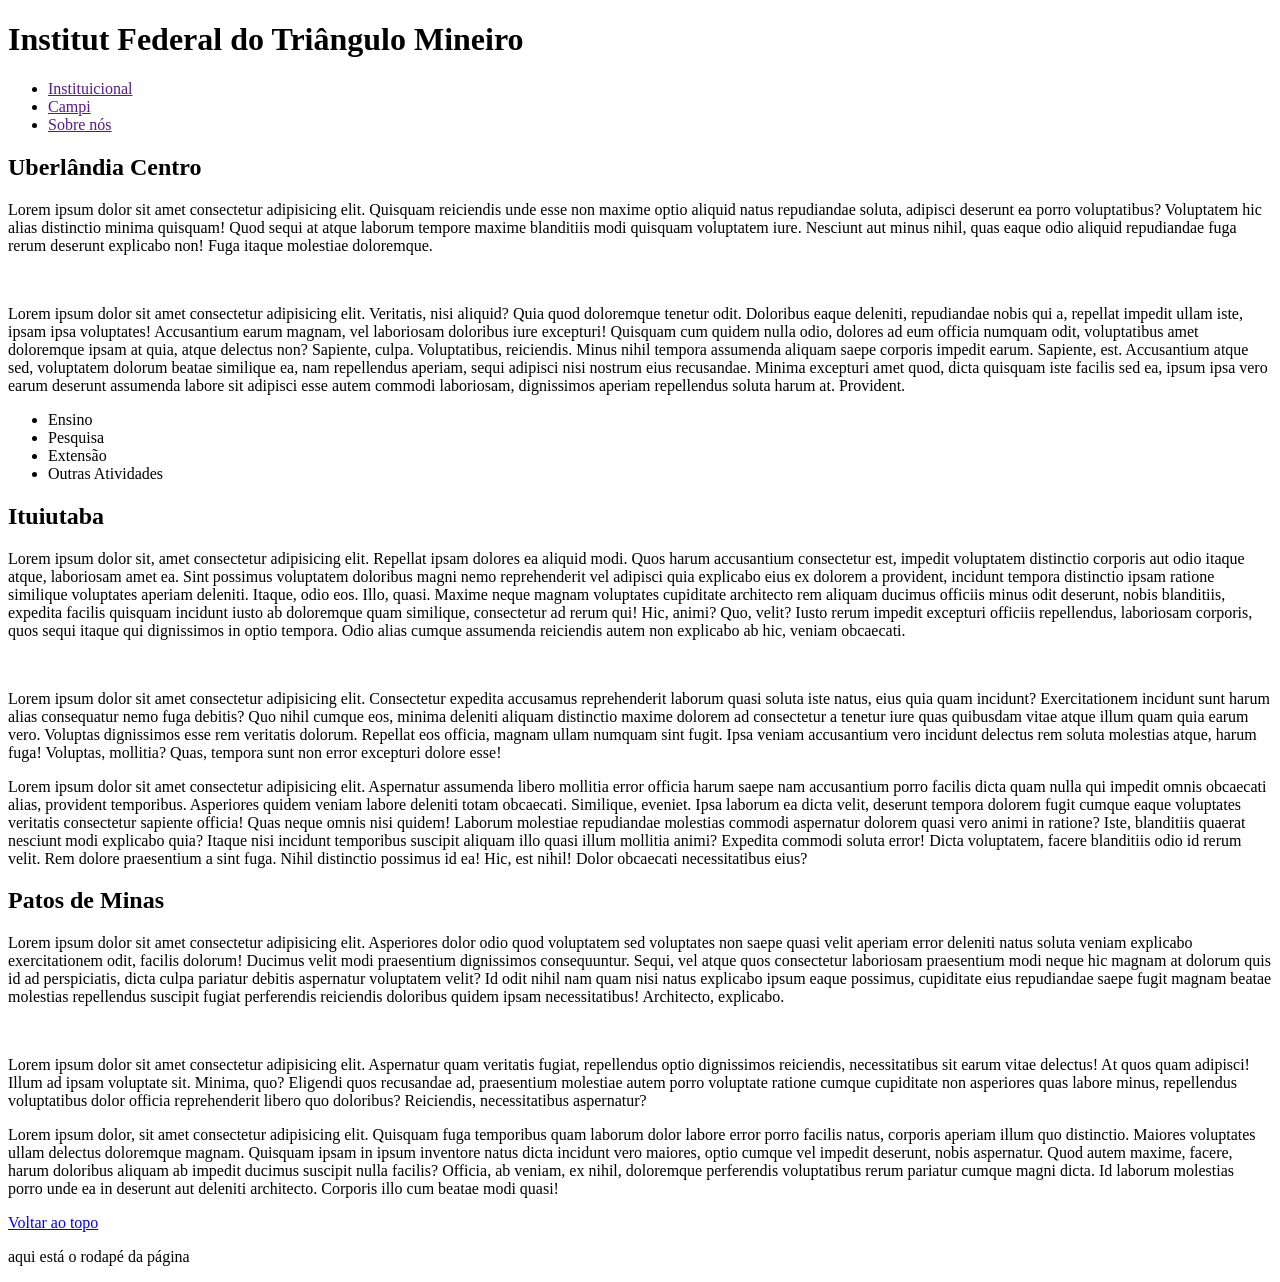
==== 1periodo/pwe/lista 11/index.html @ 56676798 "Create index.html" ====
<!DOCTYPE html>
<html lang="en">

<head>
    <meta charset="UTF-8">
    <link rel="stylesheet" href="css/styles.css">
    <meta name="viewport" content="width=device-width, initial-scale=1.0">
    <title>Document</title>
</head>

<body>
    <header>
        <h1>Institut Federal do Triângulo Mineiro</h1>
        <nav>
            <ul>
                <li>
                    <a href="">Instituicional</a>
                </li>
                <li>
                    <a href="">Campi</a>
                </li>
                <li>
                    <a href="">Sobre nós</a>
                </li>
            </ul>
        </nav>
    </header>
    <section>
        <h2>Uberlândia Centro</h2>
        <p>Lorem ipsum dolor sit amet consectetur adipisicing elit. Quisquam reiciendis unde esse non maxime optio aliquid natus repudiandae soluta, adipisci deserunt ea porro voluptatibus? Voluptatem hic alias distinctio minima quisquam! Quod sequi at atque
            laborum tempore maxime blanditiis modi quisquam voluptatem iure. Nesciunt aut minus nihil, quas eaque odio aliquid repudiandae fuga rerum deserunt explicabo non! Fuga itaque molestiae doloremque.</p>
        <img src="img/iftm.jpg" alt="">
        <p>Lorem ipsum dolor sit amet consectetur adipisicing elit. Veritatis, nisi aliquid? Quia quod doloremque tenetur odit. Doloribus eaque deleniti, repudiandae nobis qui a, repellat impedit ullam iste, ipsam ipsa voluptates! Accusantium earum magnam,
            vel laboriosam doloribus iure excepturi! Quisquam cum quidem nulla odio, dolores ad eum officia numquam odit, voluptatibus amet doloremque ipsam at quia, atque delectus non? Sapiente, culpa. Voluptatibus, reiciendis. Minus nihil tempora assumenda
            aliquam saepe corporis impedit earum. Sapiente, est. Accusantium atque sed, voluptatem dolorum beatae similique ea, nam repellendus aperiam, sequi adipisci nisi nostrum eius recusandae. Minima excepturi amet quod, dicta quisquam iste facilis
            sed ea, ipsum ipsa vero earum deserunt assumenda labore sit adipisci esse autem commodi laboriosam, dignissimos aperiam repellendus soluta harum at. Provident.</p>

        <ul>
            <li>Ensino</li>
            <li>Pesquisa</li>
            <li>Extensão</li>
            <li>Outras Atividades</li>
        </ul>
    </section>
    <section>
        <h2>Ituiutaba</h2>
        <p>Lorem ipsum dolor sit, amet consectetur adipisicing elit. Repellat ipsam dolores ea aliquid modi. Quos harum accusantium consectetur est, impedit voluptatem distinctio corporis aut odio itaque atque, laboriosam amet ea. Sint possimus voluptatem
            doloribus magni nemo reprehenderit vel adipisci quia explicabo eius ex dolorem a provident, incidunt tempora distinctio ipsam ratione similique voluptates aperiam deleniti. Itaque, odio eos. Illo, quasi. Maxime neque magnam voluptates cupiditate
            architecto rem aliquam ducimus officiis minus odit deserunt, nobis blanditiis, expedita facilis quisquam incidunt iusto ab doloremque quam similique, consectetur ad rerum qui! Hic, animi? Quo, velit? Iusto rerum impedit excepturi officiis
            repellendus, laboriosam corporis, quos sequi itaque qui dignissimos in optio tempora. Odio alias cumque assumenda reiciendis autem non explicabo ab hic, veniam obcaecati.</p>
        <img src="img/iftm2.jpg" alt="">
        <p>Lorem ipsum dolor sit amet consectetur adipisicing elit. Consectetur expedita accusamus reprehenderit laborum quasi soluta iste natus, eius quia quam incidunt? Exercitationem incidunt sunt harum alias consequatur nemo fuga debitis? Quo nihil cumque
            eos, minima deleniti aliquam distinctio maxime dolorem ad consectetur a tenetur iure quas quibusdam vitae atque illum quam quia earum vero. Voluptas dignissimos esse rem veritatis dolorum. Repellat eos officia, magnam ullam numquam sint fugit.
            Ipsa veniam accusantium vero incidunt delectus rem soluta molestias atque, harum fuga! Voluptas, mollitia? Quas, tempora sunt non error excepturi dolore esse!</p>
        <p>Lorem ipsum dolor sit amet consectetur adipisicing elit. Aspernatur assumenda libero mollitia error officia harum saepe nam accusantium porro facilis dicta quam nulla qui impedit omnis obcaecati alias, provident temporibus. Asperiores quidem veniam
            labore deleniti totam obcaecati. Similique, eveniet. Ipsa laborum ea dicta velit, deserunt tempora dolorem fugit cumque eaque voluptates veritatis consectetur sapiente officia! Quas neque omnis nisi quidem! Laborum molestiae repudiandae molestias
            commodi aspernatur dolorem quasi vero animi in ratione? Iste, blanditiis quaerat nesciunt modi explicabo quia? Itaque nisi incidunt temporibus suscipit aliquam illo quasi illum mollitia animi? Expedita commodi soluta error! Dicta voluptatem,
            facere blanditiis odio id rerum velit. Rem dolore praesentium a sint fuga. Nihil distinctio possimus id ea! Hic, est nihil! Dolor obcaecati necessitatibus eius?</p>
    </section>
    <section>
        <h2>Patos de Minas</h2>
        <p>Lorem ipsum dolor sit amet consectetur adipisicing elit. Asperiores dolor odio quod voluptatem sed voluptates non saepe quasi velit aperiam error deleniti natus soluta veniam explicabo exercitationem odit, facilis dolorum! Ducimus velit modi praesentium
            dignissimos consequuntur. Sequi, vel atque quos consectetur laboriosam praesentium modi neque hic magnam at dolorum quis id ad perspiciatis, dicta culpa pariatur debitis aspernatur voluptatem velit? Id odit nihil nam quam nisi natus explicabo
            ipsum eaque possimus, cupiditate eius repudiandae saepe fugit magnam beatae molestias repellendus suscipit fugiat perferendis reiciendis doloribus quidem ipsam necessitatibus! Architecto, explicabo.</p>
        <img src="img/iftm3.jpg" alt="">
        <p>Lorem ipsum dolor sit amet consectetur adipisicing elit. Aspernatur quam veritatis fugiat, repellendus optio dignissimos reiciendis, necessitatibus sit earum vitae delectus! At quos quam adipisci! Illum ad ipsam voluptate sit. Minima, quo? Eligendi
            quos recusandae ad, praesentium molestiae autem porro voluptate ratione cumque cupiditate non asperiores quas labore minus, repellendus voluptatibus dolor officia reprehenderit libero quo doloribus? Reiciendis, necessitatibus aspernatur?</p>
        <p>Lorem ipsum dolor, sit amet consectetur adipisicing elit. Quisquam fuga temporibus quam laborum dolor labore error porro facilis natus, corporis aperiam illum quo distinctio. Maiores voluptates ullam delectus doloremque magnam. Quisquam ipsam
            in ipsum inventore natus dicta incidunt vero maiores, optio cumque vel impedit deserunt, nobis aspernatur. Quod autem maxime, facere, harum doloribus aliquam ab impedit ducimus suscipit nulla facilis? Officia, ab veniam, ex nihil, doloremque
            perferendis voluptatibus rerum pariatur cumque magni dicta. Id laborum molestias porro unde ea in deserunt aut deleniti architecto. Corporis illo cum beatae modi quasi!</p>
        <a href="#">Voltar ao topo</a>
    </section>


    <footer>
        <p>aqui está o rodapé da página</p>
    </footer>


</body>

</html>
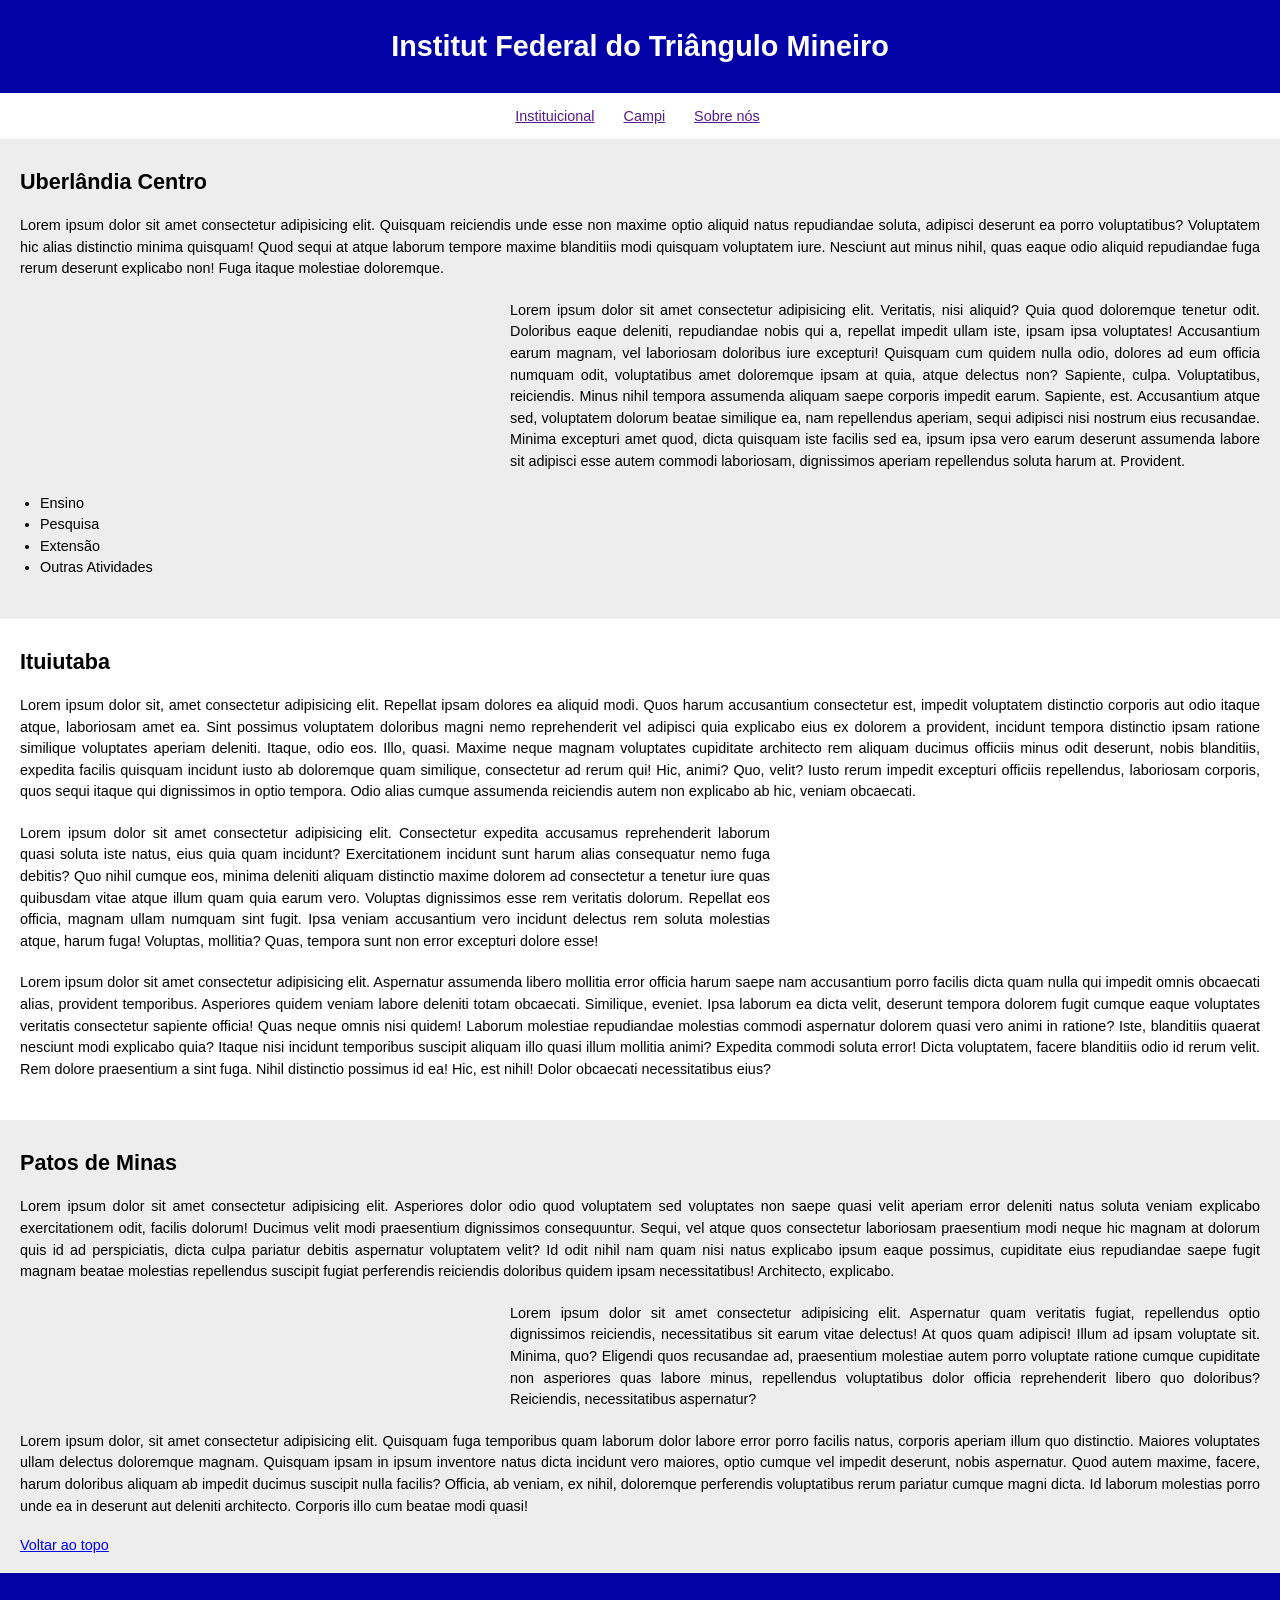
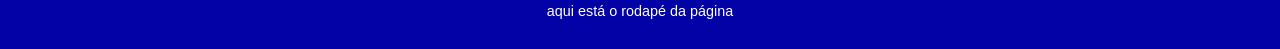
==== commit 4315c4fa: "Change stylesheet link from styles.css to estilos.css" ====
--- a/1periodo/pwe/lista 11/index.html
+++ b/1periodo/pwe/lista 11/index.html
@@ -3,7 +3,7 @@
 
 <head>
     <meta charset="UTF-8">
-    <link rel="stylesheet" href="css/styles.css">
+    <link rel="stylesheet" href="css/estilos.css">
     <meta name="viewport" content="width=device-width, initial-scale=1.0">
     <title>Document</title>
 </head>
--- a/1periodo/pwe/lista 11/css/estilos.css
+++ b/1periodo/pwe/lista 11/css/estilos.css
@@ -0,0 +1,105 @@
+* {
+	box-sizing: border-box;
+	margin: 0px;
+	padding: 0px;
+}
+
+body {
+	font-family: Verdana, sans-serif;
+	font-size: 0.9em;
+}
+
+header h1,
+footer {
+	background-color: rgb(2, 2, 166);
+	padding: 30px;
+}
+
+header,
+footer {
+	color: white;
+}
+
+section:nth-of-type(1) ul {
+    padding-left:20px !important;
+    line-height: 1.5em;
+    /* color:red; */
+}
+
+section:nth-of-type(odd) {
+    background-color: rgb(237, 237, 237);
+}
+section:nth-of-type(even) {
+    background-color: white;
+}
+section {
+    overflow: auto;
+	padding: 20px;
+}
+section:nth-of-type(odd) img {
+    float: left;
+}
+section:nth-of-type(even) img {
+    float: right;
+}
+section img {
+    margin: 20px;
+    width:450px;
+}
+section p, section ul {
+    overflow: hidden;
+    margin: 20px 0px;
+    text-align: justify;
+}
+
+section p {
+	line-height: 1.5em;
+}
+
+section h2 {
+	margin: 10px 0px 20px 0px;
+}
+
+article {
+	margin: 10px;
+	padding: 10px;
+	background-color: white;
+}
+
+article h3 {
+	margin: 15px 0px;
+}
+
+article p:nth-last-child(1) {
+	margin-top: 30px;
+	margin-bottom: 10px;
+}
+
+article p {
+	margin-bottom: 25px;
+}
+
+header {
+    text-align: center;
+}
+header nav {
+	padding: 10px;
+}
+
+nav ul {
+	padding: 0;
+	background-color: white;
+	margin-left: 10px;
+    
+}
+
+nav ul li {
+	display: inline-block;
+	margin: 5px;
+	margin-right: 20px;
+    
+}
+
+footer p {
+	text-align: center;
+}
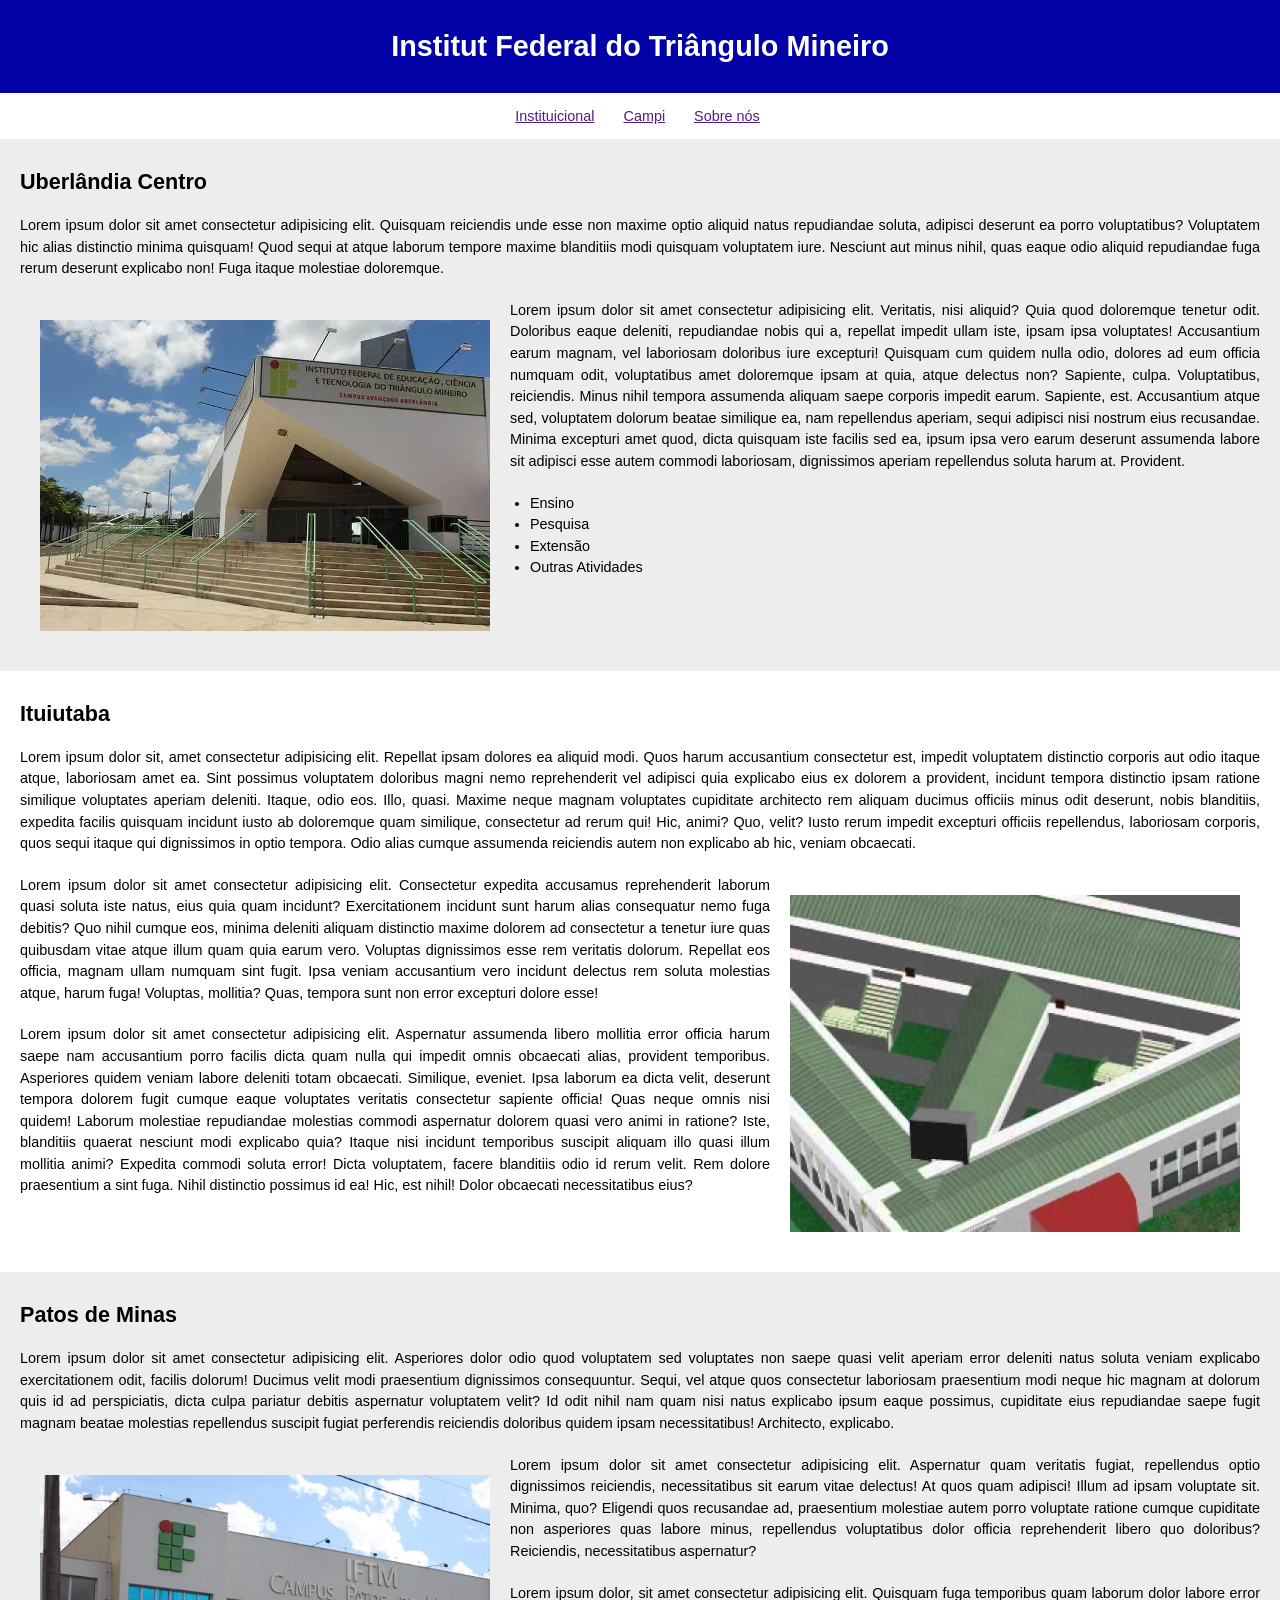
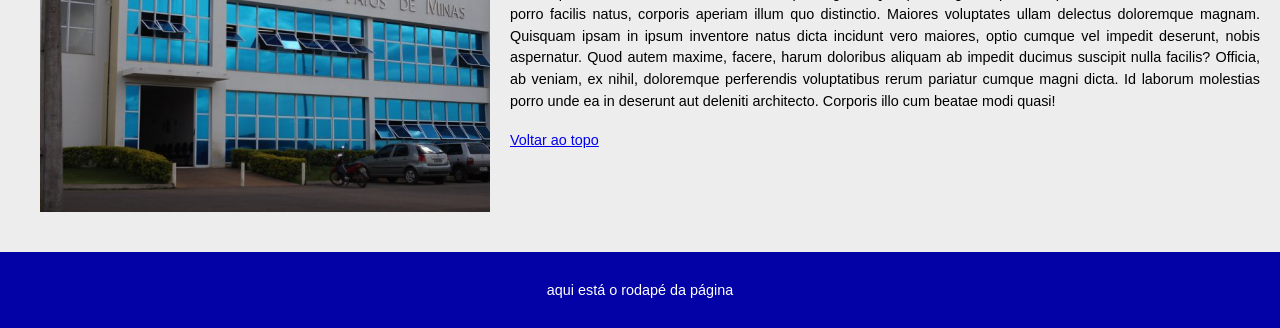
==== commit 16067c04: "Update image paths to use 'imagens' directory" ====
--- a/1periodo/pwe/lista 11/index.html
+++ b/1periodo/pwe/lista 11/index.html
@@ -29,7 +29,7 @@
         <h2>Uberlândia Centro</h2>
         <p>Lorem ipsum dolor sit amet consectetur adipisicing elit. Quisquam reiciendis unde esse non maxime optio aliquid natus repudiandae soluta, adipisci deserunt ea porro voluptatibus? Voluptatem hic alias distinctio minima quisquam! Quod sequi at atque
             laborum tempore maxime blanditiis modi quisquam voluptatem iure. Nesciunt aut minus nihil, quas eaque odio aliquid repudiandae fuga rerum deserunt explicabo non! Fuga itaque molestiae doloremque.</p>
-        <img src="img/iftm.jpg" alt="">
+        <img src="imagens/iftm.jpg" alt="">
         <p>Lorem ipsum dolor sit amet consectetur adipisicing elit. Veritatis, nisi aliquid? Quia quod doloremque tenetur odit. Doloribus eaque deleniti, repudiandae nobis qui a, repellat impedit ullam iste, ipsam ipsa voluptates! Accusantium earum magnam,
             vel laboriosam doloribus iure excepturi! Quisquam cum quidem nulla odio, dolores ad eum officia numquam odit, voluptatibus amet doloremque ipsam at quia, atque delectus non? Sapiente, culpa. Voluptatibus, reiciendis. Minus nihil tempora assumenda
             aliquam saepe corporis impedit earum. Sapiente, est. Accusantium atque sed, voluptatem dolorum beatae similique ea, nam repellendus aperiam, sequi adipisci nisi nostrum eius recusandae. Minima excepturi amet quod, dicta quisquam iste facilis
@@ -48,7 +48,7 @@
             doloribus magni nemo reprehenderit vel adipisci quia explicabo eius ex dolorem a provident, incidunt tempora distinctio ipsam ratione similique voluptates aperiam deleniti. Itaque, odio eos. Illo, quasi. Maxime neque magnam voluptates cupiditate
             architecto rem aliquam ducimus officiis minus odit deserunt, nobis blanditiis, expedita facilis quisquam incidunt iusto ab doloremque quam similique, consectetur ad rerum qui! Hic, animi? Quo, velit? Iusto rerum impedit excepturi officiis
             repellendus, laboriosam corporis, quos sequi itaque qui dignissimos in optio tempora. Odio alias cumque assumenda reiciendis autem non explicabo ab hic, veniam obcaecati.</p>
-        <img src="img/iftm2.jpg" alt="">
+        <img src="imagens/iftm2.jpg" alt="">
         <p>Lorem ipsum dolor sit amet consectetur adipisicing elit. Consectetur expedita accusamus reprehenderit laborum quasi soluta iste natus, eius quia quam incidunt? Exercitationem incidunt sunt harum alias consequatur nemo fuga debitis? Quo nihil cumque
             eos, minima deleniti aliquam distinctio maxime dolorem ad consectetur a tenetur iure quas quibusdam vitae atque illum quam quia earum vero. Voluptas dignissimos esse rem veritatis dolorum. Repellat eos officia, magnam ullam numquam sint fugit.
             Ipsa veniam accusantium vero incidunt delectus rem soluta molestias atque, harum fuga! Voluptas, mollitia? Quas, tempora sunt non error excepturi dolore esse!</p>
@@ -62,7 +62,7 @@
         <p>Lorem ipsum dolor sit amet consectetur adipisicing elit. Asperiores dolor odio quod voluptatem sed voluptates non saepe quasi velit aperiam error deleniti natus soluta veniam explicabo exercitationem odit, facilis dolorum! Ducimus velit modi praesentium
             dignissimos consequuntur. Sequi, vel atque quos consectetur laboriosam praesentium modi neque hic magnam at dolorum quis id ad perspiciatis, dicta culpa pariatur debitis aspernatur voluptatem velit? Id odit nihil nam quam nisi natus explicabo
             ipsum eaque possimus, cupiditate eius repudiandae saepe fugit magnam beatae molestias repellendus suscipit fugiat perferendis reiciendis doloribus quidem ipsam necessitatibus! Architecto, explicabo.</p>
-        <img src="img/iftm3.jpg" alt="">
+        <img src="imagens/iftm3.jpg" alt="">
         <p>Lorem ipsum dolor sit amet consectetur adipisicing elit. Aspernatur quam veritatis fugiat, repellendus optio dignissimos reiciendis, necessitatibus sit earum vitae delectus! At quos quam adipisci! Illum ad ipsam voluptate sit. Minima, quo? Eligendi
             quos recusandae ad, praesentium molestiae autem porro voluptate ratione cumque cupiditate non asperiores quas labore minus, repellendus voluptatibus dolor officia reprehenderit libero quo doloribus? Reiciendis, necessitatibus aspernatur?</p>
         <p>Lorem ipsum dolor, sit amet consectetur adipisicing elit. Quisquam fuga temporibus quam laborum dolor labore error porro facilis natus, corporis aperiam illum quo distinctio. Maiores voluptates ullam delectus doloremque magnam. Quisquam ipsam
